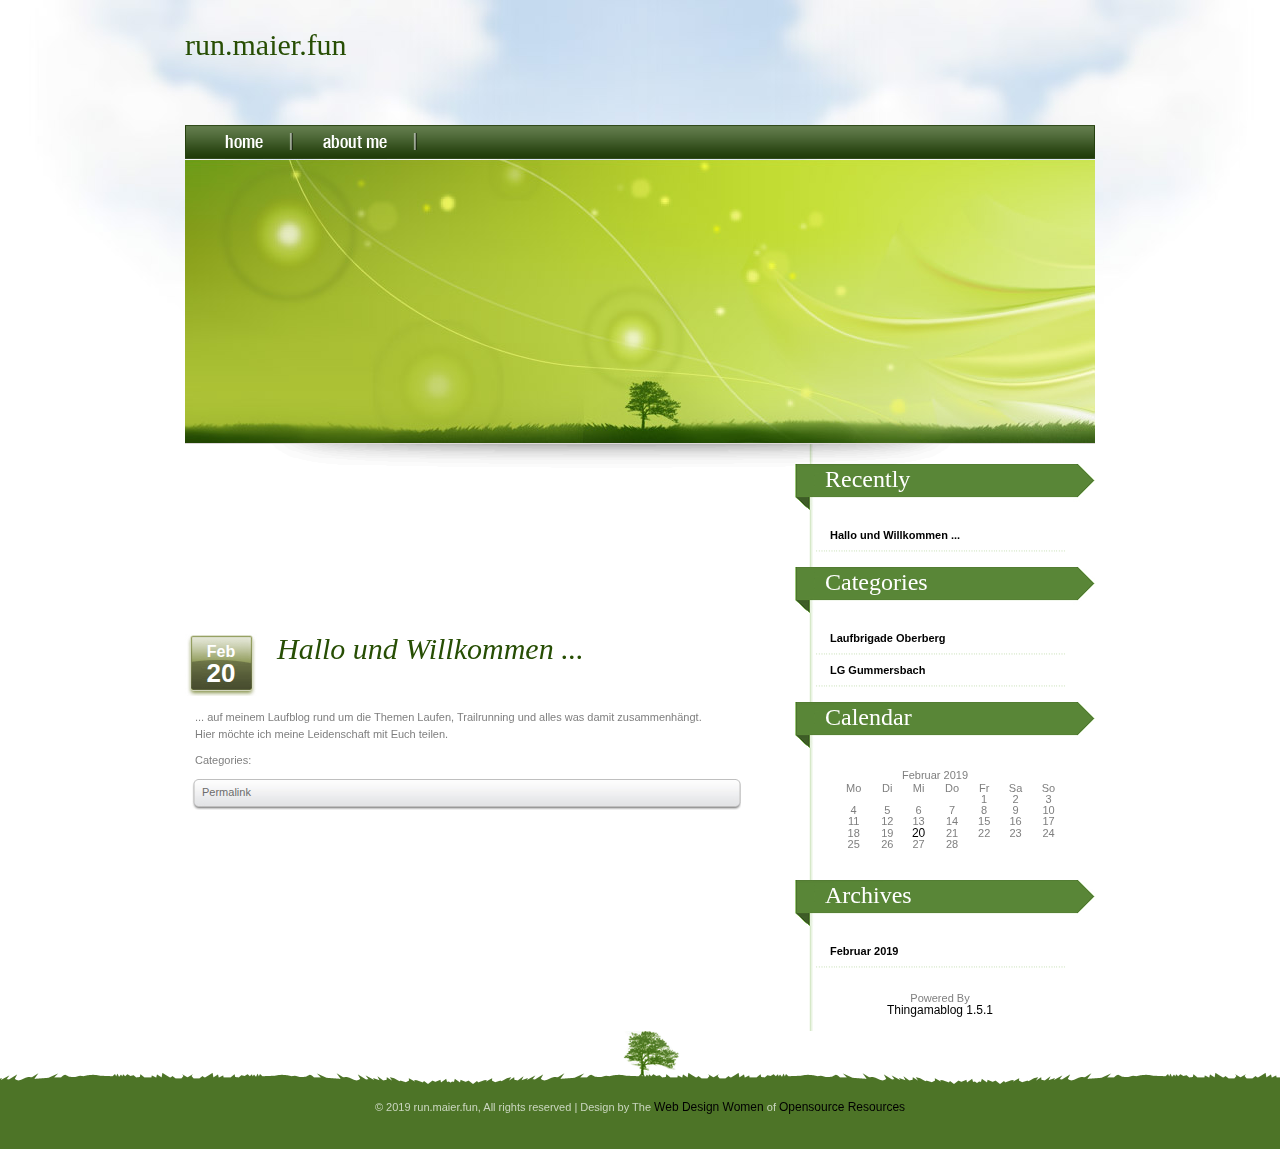
==== index.html @ 44b16fa0 "initial commit" ====
<!DOCTYPE html PUBLIC "-//W3C//DTD XHTML 1.0 Transitional//EN" "http://www.w3.org/TR/xhtml1/DTD/xhtml1-transitional.dtd">
<html xmlns="http://www.w3.org/1999/xhtml">
<head>
<meta http-equiv="Content-Type" content="text/html; charset=UTF-8" />
<title>run.maier.fun</title>
<link href="http://maieralex.github.io/styles/master.css" rel="stylesheet" type="text/css" />
<link href="http://maieralex.github.io/styles/home.css" rel="stylesheet" type="text/css" />
</head>
<body>
<div id="wrapper">
  <!-- headre start here -->
  <div id="header">
    <div class="top">
    <a href="http://maieralex.github.io/index.html"><h1>run.maier.fun</h1></a>
    <p style="margin: 5px 0 0 20px;font-size:14px;"><strong></strong></p>
    </div>
    <div class="nav">
      <ul>
        <li><a href="http://maieralex.github.io/index.html" class="action home">home</a></li>
        <li><a href="http://maieralex.github.io/archives.html"  class="action about">about me</a></li>
        <!--
        <li><a href="#" class="action twitter">add me twitter</a></li>
        <li><a href="#" class="action facebook">add me on facebook</a></li>        
        <li class="none"><a href="#" class="action contact">contact me</a></li>
        -->
      </ul>
    </div>
  </div>
  <div id="banner">
    <!--<span><a href="#"><img src="images/face-book-logo.gif" alt="" /></a></span> -->
    
  </div>
  <!-- body container start here -->
  <div id="container">
  <div class="colum-1">
  
  
  
  
  <div>
 <!-- LightWidget WIDGET -->
 <script src="https://cdn.lightwidget.com/widgets/lightwidget.js"></script>
 <iframe src="http://lightwidget.com/widgets/575af0fd2c6e5f1db53fb9f81abb3d7e.html" scrolling="no" allowtransparency="true" class="lightwidget-widget" style="width:100%;border:0;overflow:hidden;"></iframe>
  </div>
  
  <div class="post">
  <h1><span>Feb<br />
<strong>20</strong></span> Hallo und Willkommen ...</h1>
	<p>
      ... auf meinem Laufblog rund um die Themen Laufen, Trailrunning und 
      alles was damit zusammenh&#228;ngt.<br>Hier m&#246;chte ich meine 
      Leidenschaft mit Euch teilen.
    </p>
	<p>
	Categories:
	
	<a href=""></a>
  
	</p>
<p class="link"><span><a href="http://maieralex.github.io/archives/2019/02/entry_0.html">Permalink</a></span> <!--<label><a href="#">No Comments</a></label>--></p>
</div>
	

  </div>
  <div class="colum-2">
  <h1>Recently</h1>
  <div class="list">
  <ul>
  
  <li><a href="http://maieralex.github.io/archives/2019/02/entry_0.html">
Hallo und Willkommen ...
</a></li>
  
  </ul>
  </div>
  
  <!-- Categories -->
  <h1>Categories</h1>
  <div class="list">
  <ul>
  
  <li><a href="http://maieralex.github.io/archives/cat_laufbrigadeoberberg.html">Laufbrigade Oberberg</a></li>
  
  <li><a href="http://maieralex.github.io/archives/cat_lggummersbach.html">LG Gummersbach</a></li>
    	   

  </ul>
  </div>
  <!-- Calender -->
  <h1>Calendar</h1>
  <div>
 <div class="calendar" style="text-align:center;">
								 
								<p><strong>Februar 2019</strong></p>
								<table border="0" cellspacing="4" cellpadding="0" width="230"> 								
								<tr> 
									
									<th style="text-align:center;">Mo</th>
									
									<th style="text-align:center;">Di</th>
									
									<th style="text-align:center;">Mi</th>
									
									<th style="text-align:center;">Do</th>
									
									<th style="text-align:center;">Fr</th>
									
									<th style="text-align:center;">Sa</th>
									
									<th style="text-align:center;">So</th>
									
								</tr> 
								 
									<tr> 
										 
										<td style="text-align:center;"> 
											 
											 
											&nbsp;
										</td>  
										<td style="text-align:center;"> 
											 
											 
											&nbsp;
										</td>  
										<td style="text-align:center;"> 
											 
											 
											&nbsp;
										</td>  
										<td style="text-align:center;"> 
											 
											 
											&nbsp;
										</td>  
										<td style="text-align:center;"> 
											1 
											 
											
										</td>  
										<td style="text-align:center;"> 
											2 
											 
											
										</td>  
										<td style="text-align:center;"> 
											3 
											 
											
										</td>  
									</tr> 
								 
									<tr> 
										 
										<td style="text-align:center;"> 
											4 
											 
											
										</td>  
										<td style="text-align:center;"> 
											5 
											 
											
										</td>  
										<td style="text-align:center;"> 
											6 
											 
											
										</td>  
										<td style="text-align:center;"> 
											7 
											 
											
										</td>  
										<td style="text-align:center;"> 
											8 
											 
											
										</td>  
										<td style="text-align:center;"> 
											9 
											 
											
										</td>  
										<td style="text-align:center;"> 
											10 
											 
											
										</td>  
									</tr> 
								 
									<tr> 
										 
										<td style="text-align:center;"> 
											11 
											 
											
										</td>  
										<td style="text-align:center;"> 
											12 
											 
											
										</td>  
										<td style="text-align:center;"> 
											13 
											 
											
										</td>  
										<td style="text-align:center;"> 
											14 
											 
											
										</td>  
										<td style="text-align:center;"> 
											15 
											 
											
										</td>  
										<td style="text-align:center;"> 
											16 
											 
											
										</td>  
										<td style="text-align:center;"> 
											17 
											 
											
										</td>  
									</tr> 
								 
									<tr> 
										 
										<td style="text-align:center;"> 
											18 
											 
											
										</td>  
										<td style="text-align:center;"> 
											19 
											 
											
										</td>  
										<td style="text-align:center;"> 
											 
											<a href="http://maieralex.github.io/archives/02-01-2019_02-28-2019.html#0">20</a> 
											
										</td>  
										<td style="text-align:center;"> 
											21 
											 
											
										</td>  
										<td style="text-align:center;"> 
											22 
											 
											
										</td>  
										<td style="text-align:center;"> 
											23 
											 
											
										</td>  
										<td style="text-align:center;"> 
											24 
											 
											
										</td>  
									</tr> 
								 
									<tr> 
										 
										<td style="text-align:center;"> 
											25 
											 
											
										</td>  
										<td style="text-align:center;"> 
											26 
											 
											
										</td>  
										<td style="text-align:center;"> 
											27 
											 
											
										</td>  
										<td style="text-align:center;"> 
											28 
											 
											
										</td>  
										<td style="text-align:center;"> 
											 
											 
											&nbsp;
										</td>  
										<td style="text-align:center;"> 
											 
											 
											&nbsp;
										</td>  
										<td style="text-align:center;"> 
											 
											 
											&nbsp;
										</td>  
									</tr> 
								 
								</table> 
								
							</div>
  </div>
  <!-- Archive -->
    <h1>Archives</h1>
  <div class="list">
  <ul>
  
  <li><a href="http://maieralex.github.io/archives/02-01-2019_02-28-2019.html">Februar 2019</a></li>
  
  </ul>
  </div>
  
  					<div style="text-align:center">
            Powered By<br />
            <a href="http://www.thingamablog.com">Thingamablog 1.5.1</a>
            </div>
  
  </div>
  <div class="cleare"></div>
  </div>
  <!-- Body Container End here -->
  <div class="push"></div>
</div>
<div class="footer"><div>&copy; 2019 run.maier.fun, All rights reserved | Design by The <a href="http://www.webdesignwomen.com">Web Design Women</a> of <a href="http://www.opensourceresources.org">Opensource Resources</a></div></div>
<div class="cleare"></div>
</body>
</html>
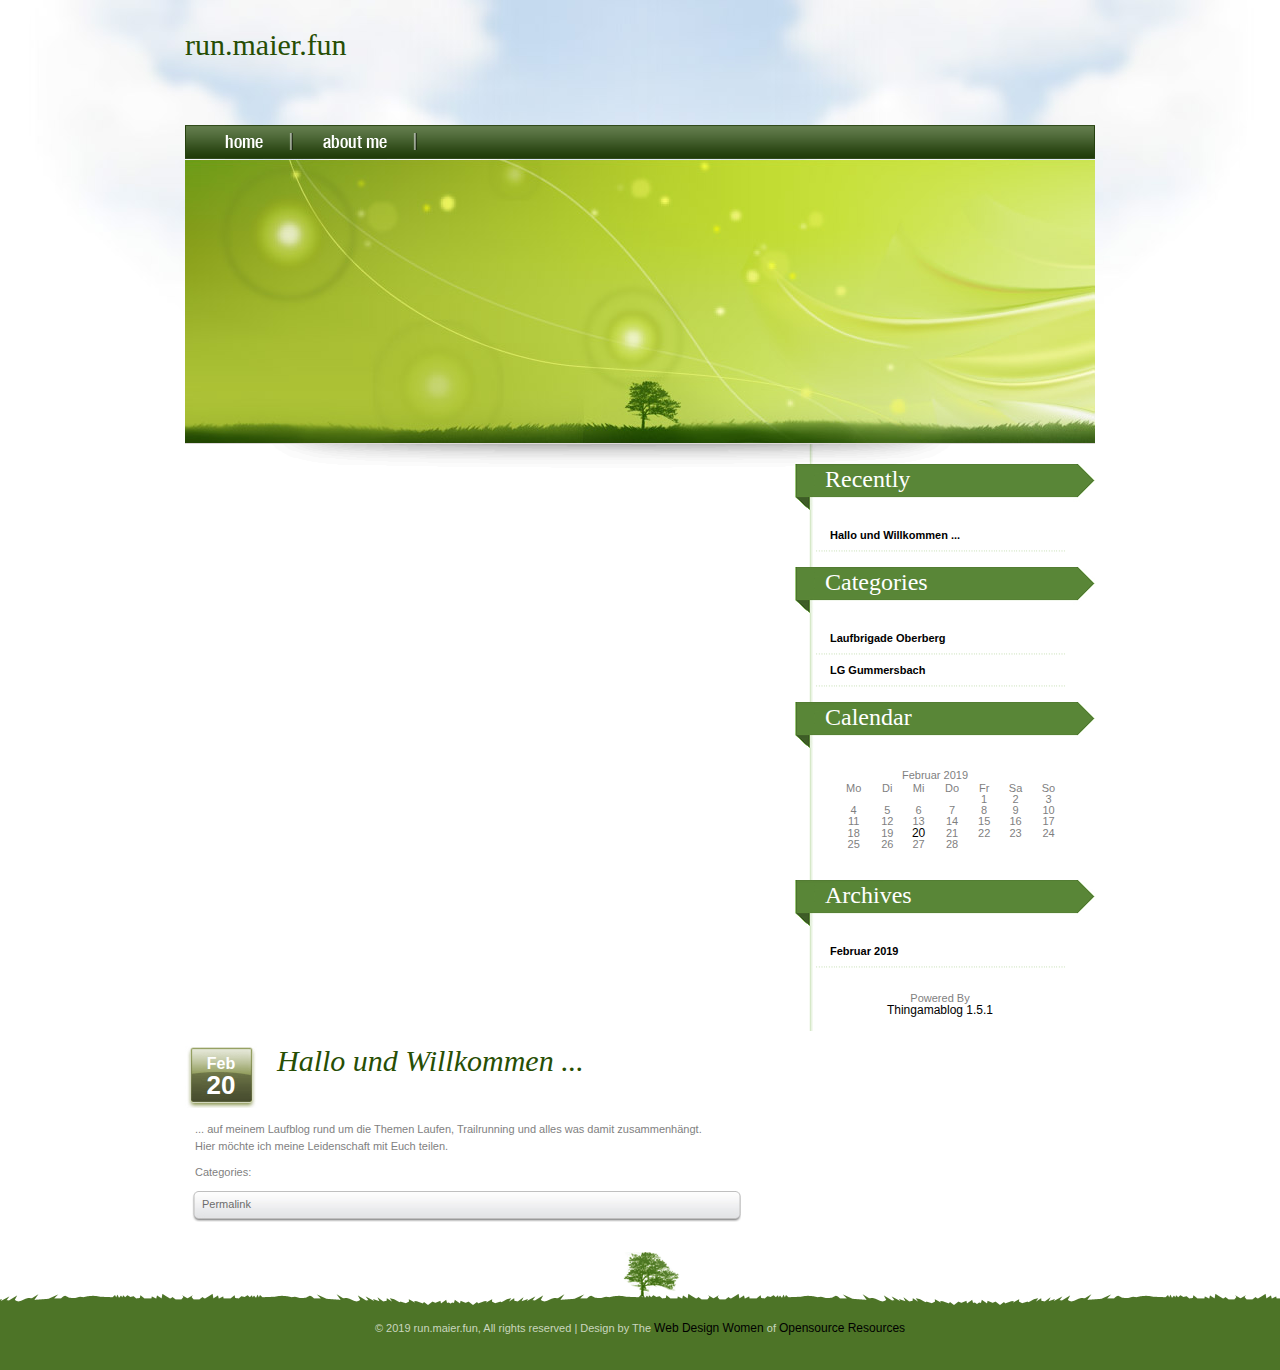
==== commit 61fc25ea: "update instagram feed" ====
--- a/index.html
+++ b/index.html
@@ -3,21 +3,21 @@
 <head>
 <meta http-equiv="Content-Type" content="text/html; charset=UTF-8" />
 <title>run.maier.fun</title>
-<link href="http://maieralex.github.io/styles/master.css" rel="stylesheet" type="text/css" />
-<link href="http://maieralex.github.io/styles/home.css" rel="stylesheet" type="text/css" />
+<link href="https://maieralex.github.io/styles/master.css" rel="stylesheet" type="text/css" />
+<link href="https://maieralex.github.io/styles/home.css" rel="stylesheet" type="text/css" />
 </head>
 <body>
 <div id="wrapper">
   <!-- headre start here -->
   <div id="header">
     <div class="top">
-    <a href="http://maieralex.github.io/index.html"><h1>run.maier.fun</h1></a>
+    <a href="https://maieralex.github.io/index.html"><h1>run.maier.fun</h1></a>
     <p style="margin: 5px 0 0 20px;font-size:14px;"><strong></strong></p>
     </div>
     <div class="nav">
       <ul>
-        <li><a href="http://maieralex.github.io/index.html" class="action home">home</a></li>
-        <li><a href="http://maieralex.github.io/archives.html"  class="action about">about me</a></li>
+        <li><a href="https://maieralex.github.io/index.html" class="action home">home</a></li>
+        <li><a href="https://maieralex.github.io/archives.html"  class="action about">about me</a></li>
         <!--
         <li><a href="#" class="action twitter">add me twitter</a></li>
         <li><a href="#" class="action facebook">add me on facebook</a></li>        
@@ -28,20 +28,16 @@
   </div>
   <div id="banner">
     <!--<span><a href="#"><img src="images/face-book-logo.gif" alt="" /></a></span> -->
-    
   </div>
   <!-- body container start here -->
-  <div id="container">
+  <div id="container"> 
   <div class="colum-1">
-  
-  
-  
-  
-  <div>
- <!-- LightWidget WIDGET -->
- <script src="https://cdn.lightwidget.com/widgets/lightwidget.js"></script>
- <iframe src="http://lightwidget.com/widgets/575af0fd2c6e5f1db53fb9f81abb3d7e.html" scrolling="no" allowtransparency="true" class="lightwidget-widget" style="width:100%;border:0;overflow:hidden;"></iframe>
-  </div>
+ 
+ <div style="position:relative;padding-top:100%;">
+  <iframe src="https://web.taggbox.com/app/w/first-wall-12757?type=1&offset=1" allowtransparency="true" width="100%" height="100%" frameborder="0"  style="width:100%;height:100%;border:0;display:block;position:absolute;top:0;left:0;"></iframe>
+ </div>
+ 
+  
   
   <div class="post">
   <h1><span>Feb<br />
@@ -57,7 +53,7 @@
 	<a href=""></a>
   
 	</p>
-<p class="link"><span><a href="http://maieralex.github.io/archives/2019/02/entry_0.html">Permalink</a></span> <!--<label><a href="#">No Comments</a></label>--></p>
+<p class="link"><span><a href="https://maieralex.github.io/archives/2019/02/entry_0.html">Permalink</a></span> <!--<label><a href="#">No Comments</a></label>--></p>
 </div>
 	
 
@@ -67,7 +63,7 @@
   <div class="list">
   <ul>
   
-  <li><a href="http://maieralex.github.io/archives/2019/02/entry_0.html">
+  <li><a href="https://maieralex.github.io/archives/2019/02/entry_0.html">
 Hallo und Willkommen ...
 </a></li>
   
@@ -79,9 +75,9 @@
   <div class="list">
   <ul>
   
-  <li><a href="http://maieralex.github.io/archives/cat_laufbrigadeoberberg.html">Laufbrigade Oberberg</a></li>
-  
-  <li><a href="http://maieralex.github.io/archives/cat_lggummersbach.html">LG Gummersbach</a></li>
+  <li><a href="https://maieralex.github.io/archives/cat_laufbrigadeoberberg.html">Laufbrigade Oberberg</a></li>
+  
+  <li><a href="https://maieralex.github.io/archives/cat_lggummersbach.html">LG Gummersbach</a></li>
     	   
 
   </ul>
@@ -242,7 +238,7 @@
 										</td>  
 										<td style="text-align:center;"> 
 											 
-											<a href="http://maieralex.github.io/archives/02-01-2019_02-28-2019.html#0">20</a> 
+											<a href="https://maieralex.github.io/archives/02-01-2019_02-28-2019.html#0">20</a> 
 											
 										</td>  
 										<td style="text-align:center;"> 
@@ -315,7 +311,7 @@
   <div class="list">
   <ul>
   
-  <li><a href="http://maieralex.github.io/archives/02-01-2019_02-28-2019.html">Februar 2019</a></li>
+  <li><a href="https://maieralex.github.io/archives/02-01-2019_02-28-2019.html">Februar 2019</a></li>
   
   </ul>
   </div>
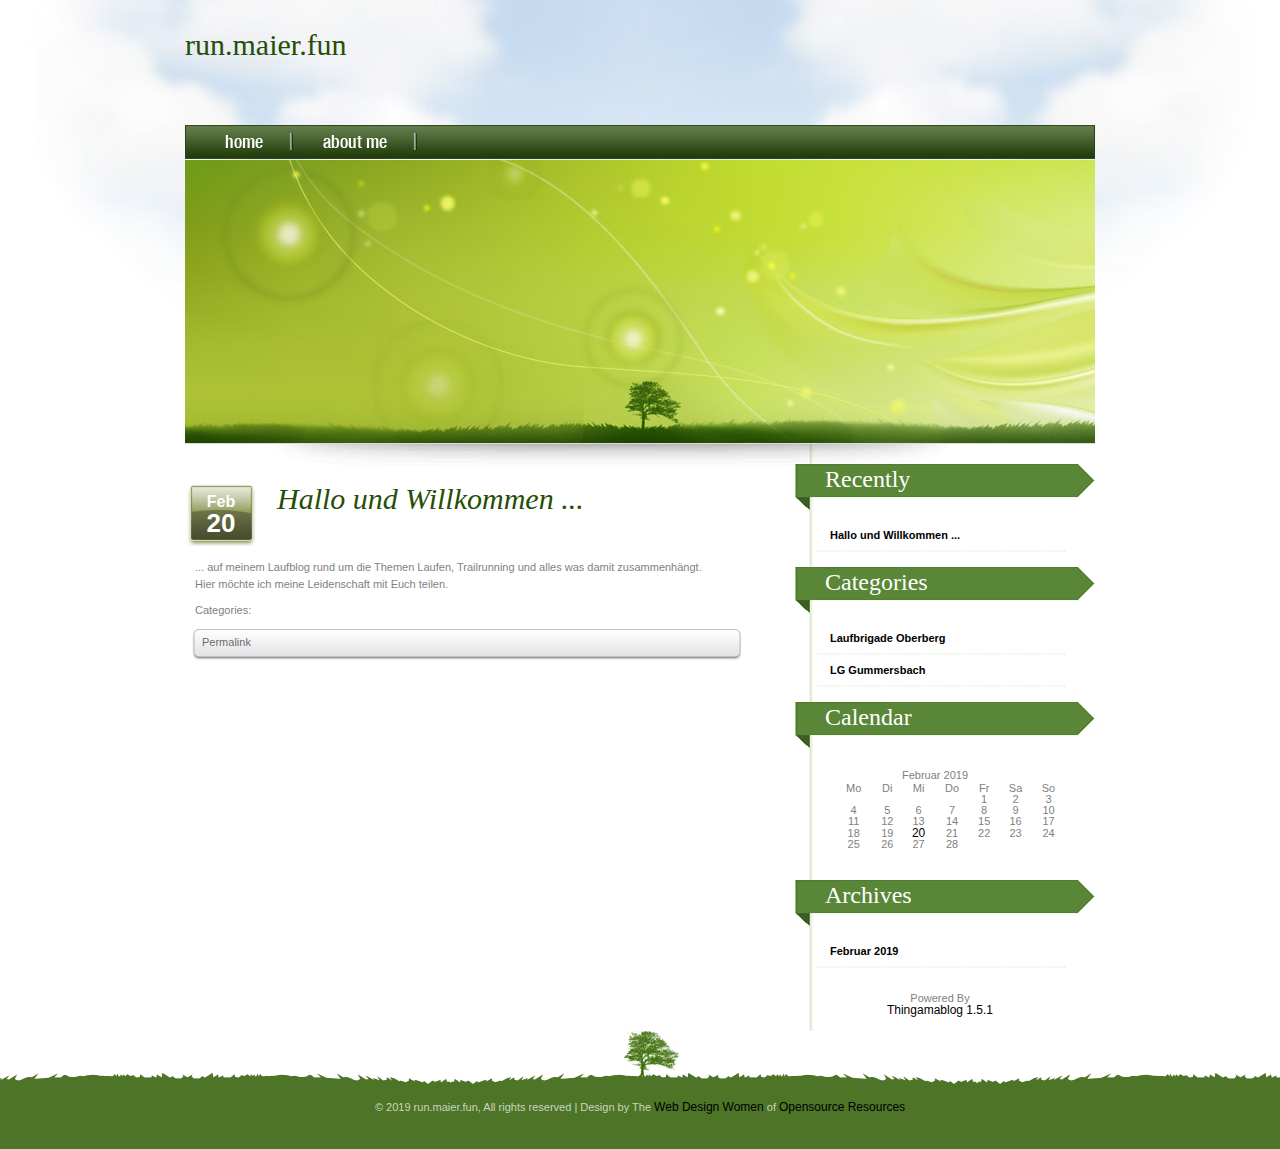
==== commit 53ec0a32: "Update index.html" ====
--- a/index.html
+++ b/index.html
@@ -32,12 +32,7 @@
   <!-- body container start here -->
   <div id="container"> 
   <div class="colum-1">
- 
- <div style="position:relative;padding-top:100%;">
-  <iframe src="https://web.taggbox.com/app/w/first-wall-12757?type=1&offset=1" allowtransparency="true" width="100%" height="100%" frameborder="0"  style="width:100%;height:100%;border:0;display:block;position:absolute;top:0;left:0;"></iframe>
- </div>
- 
-  
+   
   
   <div class="post">
   <h1><span>Feb<br />
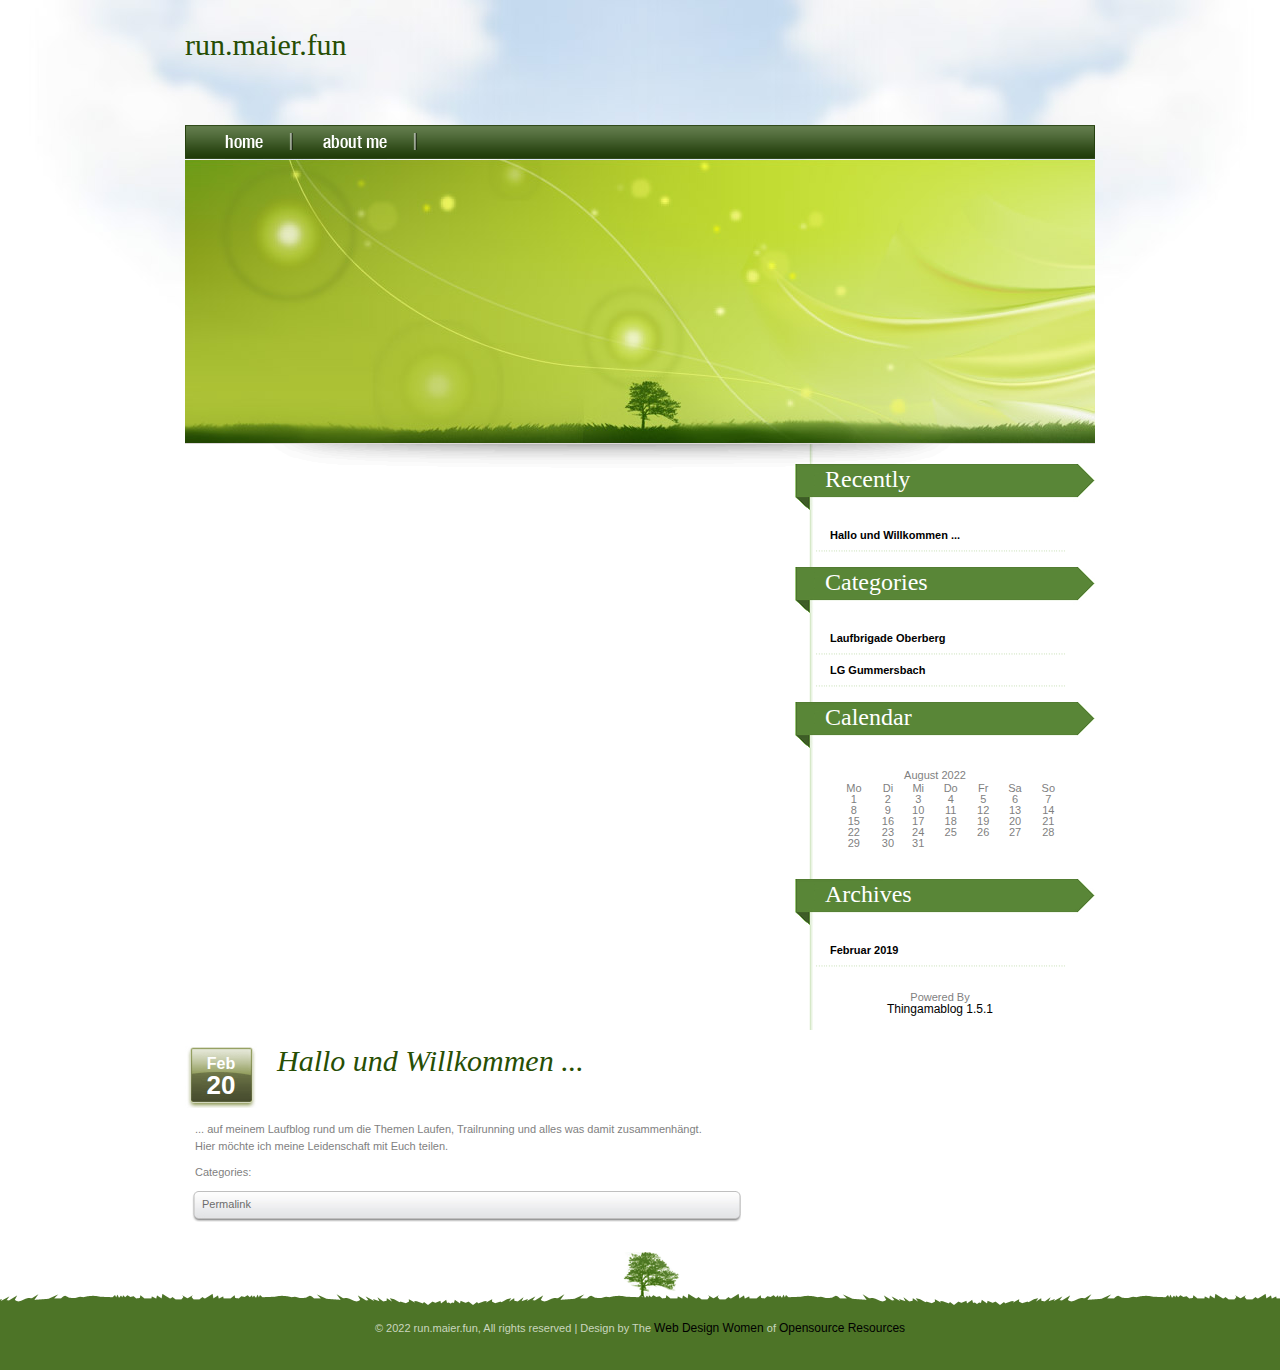
==== commit ee9ef11a: ""remove ig widget"" ====
--- a/index.html
+++ b/index.html
@@ -32,7 +32,12 @@
   <!-- body container start here -->
   <div id="container"> 
   <div class="colum-1">
-   
+ 
+ <div style="position:relative;padding-top:100%;">
+  <iframe src="https://web.taggbox.com/app/w/first-wall-12757?type=1&offset=1" allowtransparency="true" width="100%" height="100%" frameborder="0"  style="width:100%;height:100%;border:0;display:block;position:absolute;top:0;left:0;"></iframe>
+ </div>
+ 
+  
   
   <div class="post">
   <h1><span>Feb<br />
@@ -82,7 +87,7 @@
   <div>
  <div class="calendar" style="text-align:center;">
 								 
-								<p><strong>Februar 2019</strong></p>
+								<p><strong>August 2022</strong></p>
 								<table border="0" cellspacing="4" cellpadding="0" width="230"> 								
 								<tr> 
 									
@@ -105,180 +110,180 @@
 									<tr> 
 										 
 										<td style="text-align:center;"> 
+											1 
+											 
+											
+										</td>  
+										<td style="text-align:center;"> 
+											2 
+											 
+											
+										</td>  
+										<td style="text-align:center;"> 
+											3 
+											 
+											
+										</td>  
+										<td style="text-align:center;"> 
+											4 
+											 
+											
+										</td>  
+										<td style="text-align:center;"> 
+											5 
+											 
+											
+										</td>  
+										<td style="text-align:center;"> 
+											6 
+											 
+											
+										</td>  
+										<td style="text-align:center;"> 
+											7 
+											 
+											
+										</td>  
+									</tr> 
+								 
+									<tr> 
+										 
+										<td style="text-align:center;"> 
+											8 
+											 
+											
+										</td>  
+										<td style="text-align:center;"> 
+											9 
+											 
+											
+										</td>  
+										<td style="text-align:center;"> 
+											10 
+											 
+											
+										</td>  
+										<td style="text-align:center;"> 
+											11 
+											 
+											
+										</td>  
+										<td style="text-align:center;"> 
+											12 
+											 
+											
+										</td>  
+										<td style="text-align:center;"> 
+											13 
+											 
+											
+										</td>  
+										<td style="text-align:center;"> 
+											14 
+											 
+											
+										</td>  
+									</tr> 
+								 
+									<tr> 
+										 
+										<td style="text-align:center;"> 
+											15 
+											 
+											
+										</td>  
+										<td style="text-align:center;"> 
+											16 
+											 
+											
+										</td>  
+										<td style="text-align:center;"> 
+											17 
+											 
+											
+										</td>  
+										<td style="text-align:center;"> 
+											18 
+											 
+											
+										</td>  
+										<td style="text-align:center;"> 
+											19 
+											 
+											
+										</td>  
+										<td style="text-align:center;"> 
+											20 
+											 
+											
+										</td>  
+										<td style="text-align:center;"> 
+											21 
+											 
+											
+										</td>  
+									</tr> 
+								 
+									<tr> 
+										 
+										<td style="text-align:center;"> 
+											22 
+											 
+											
+										</td>  
+										<td style="text-align:center;"> 
+											23 
+											 
+											
+										</td>  
+										<td style="text-align:center;"> 
+											24 
+											 
+											
+										</td>  
+										<td style="text-align:center;"> 
+											25 
+											 
+											
+										</td>  
+										<td style="text-align:center;"> 
+											26 
+											 
+											
+										</td>  
+										<td style="text-align:center;"> 
+											27 
+											 
+											
+										</td>  
+										<td style="text-align:center;"> 
+											28 
+											 
+											
+										</td>  
+									</tr> 
+								 
+									<tr> 
+										 
+										<td style="text-align:center;"> 
+											29 
+											 
+											
+										</td>  
+										<td style="text-align:center;"> 
+											30 
+											 
+											
+										</td>  
+										<td style="text-align:center;"> 
+											31 
+											 
+											
+										</td>  
+										<td style="text-align:center;"> 
 											 
 											 
 											&nbsp;
-										</td>  
-										<td style="text-align:center;"> 
-											 
-											 
-											&nbsp;
-										</td>  
-										<td style="text-align:center;"> 
-											 
-											 
-											&nbsp;
-										</td>  
-										<td style="text-align:center;"> 
-											 
-											 
-											&nbsp;
-										</td>  
-										<td style="text-align:center;"> 
-											1 
-											 
-											
-										</td>  
-										<td style="text-align:center;"> 
-											2 
-											 
-											
-										</td>  
-										<td style="text-align:center;"> 
-											3 
-											 
-											
-										</td>  
-									</tr> 
-								 
-									<tr> 
-										 
-										<td style="text-align:center;"> 
-											4 
-											 
-											
-										</td>  
-										<td style="text-align:center;"> 
-											5 
-											 
-											
-										</td>  
-										<td style="text-align:center;"> 
-											6 
-											 
-											
-										</td>  
-										<td style="text-align:center;"> 
-											7 
-											 
-											
-										</td>  
-										<td style="text-align:center;"> 
-											8 
-											 
-											
-										</td>  
-										<td style="text-align:center;"> 
-											9 
-											 
-											
-										</td>  
-										<td style="text-align:center;"> 
-											10 
-											 
-											
-										</td>  
-									</tr> 
-								 
-									<tr> 
-										 
-										<td style="text-align:center;"> 
-											11 
-											 
-											
-										</td>  
-										<td style="text-align:center;"> 
-											12 
-											 
-											
-										</td>  
-										<td style="text-align:center;"> 
-											13 
-											 
-											
-										</td>  
-										<td style="text-align:center;"> 
-											14 
-											 
-											
-										</td>  
-										<td style="text-align:center;"> 
-											15 
-											 
-											
-										</td>  
-										<td style="text-align:center;"> 
-											16 
-											 
-											
-										</td>  
-										<td style="text-align:center;"> 
-											17 
-											 
-											
-										</td>  
-									</tr> 
-								 
-									<tr> 
-										 
-										<td style="text-align:center;"> 
-											18 
-											 
-											
-										</td>  
-										<td style="text-align:center;"> 
-											19 
-											 
-											
-										</td>  
-										<td style="text-align:center;"> 
-											 
-											<a href="https://maieralex.github.io/archives/02-01-2019_02-28-2019.html#0">20</a> 
-											
-										</td>  
-										<td style="text-align:center;"> 
-											21 
-											 
-											
-										</td>  
-										<td style="text-align:center;"> 
-											22 
-											 
-											
-										</td>  
-										<td style="text-align:center;"> 
-											23 
-											 
-											
-										</td>  
-										<td style="text-align:center;"> 
-											24 
-											 
-											
-										</td>  
-									</tr> 
-								 
-									<tr> 
-										 
-										<td style="text-align:center;"> 
-											25 
-											 
-											
-										</td>  
-										<td style="text-align:center;"> 
-											26 
-											 
-											
-										</td>  
-										<td style="text-align:center;"> 
-											27 
-											 
-											
-										</td>  
-										<td style="text-align:center;"> 
-											28 
-											 
-											
 										</td>  
 										<td style="text-align:center;"> 
 											 
@@ -322,7 +327,7 @@
   <!-- Body Container End here -->
   <div class="push"></div>
 </div>
-<div class="footer"><div>&copy; 2019 run.maier.fun, All rights reserved | Design by The <a href="http://www.webdesignwomen.com">Web Design Women</a> of <a href="http://www.opensourceresources.org">Opensource Resources</a></div></div>
+<div class="footer"><div>&copy; 2022 run.maier.fun, All rights reserved | Design by The <a href="http://www.webdesignwomen.com">Web Design Women</a> of <a href="http://www.opensourceresources.org">Opensource Resources</a></div></div>
 <div class="cleare"></div>
 </body>
 </html>
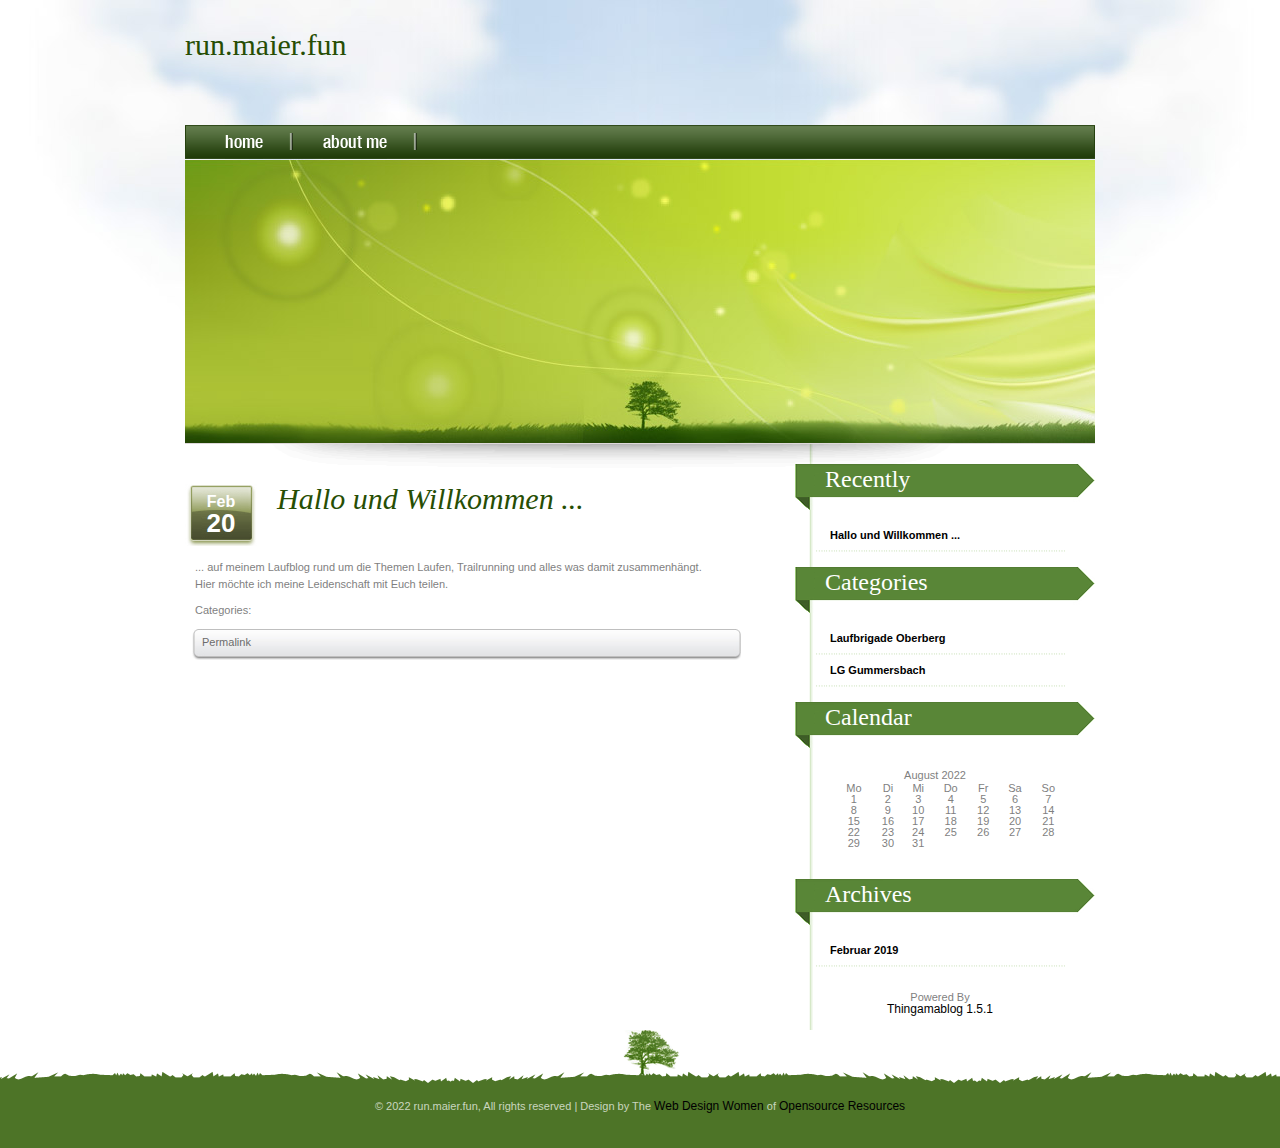
==== commit 6e825f8d: "Merge branch 'master' of https://github.com/maieralex/maieralex.github.io" ====
--- a/index.html
+++ b/index.html
@@ -32,12 +32,7 @@
   <!-- body container start here -->
   <div id="container"> 
   <div class="colum-1">
- 
- <div style="position:relative;padding-top:100%;">
-  <iframe src="https://web.taggbox.com/app/w/first-wall-12757?type=1&offset=1" allowtransparency="true" width="100%" height="100%" frameborder="0"  style="width:100%;height:100%;border:0;display:block;position:absolute;top:0;left:0;"></iframe>
- </div>
- 
-  
+   
   
   <div class="post">
   <h1><span>Feb<br />
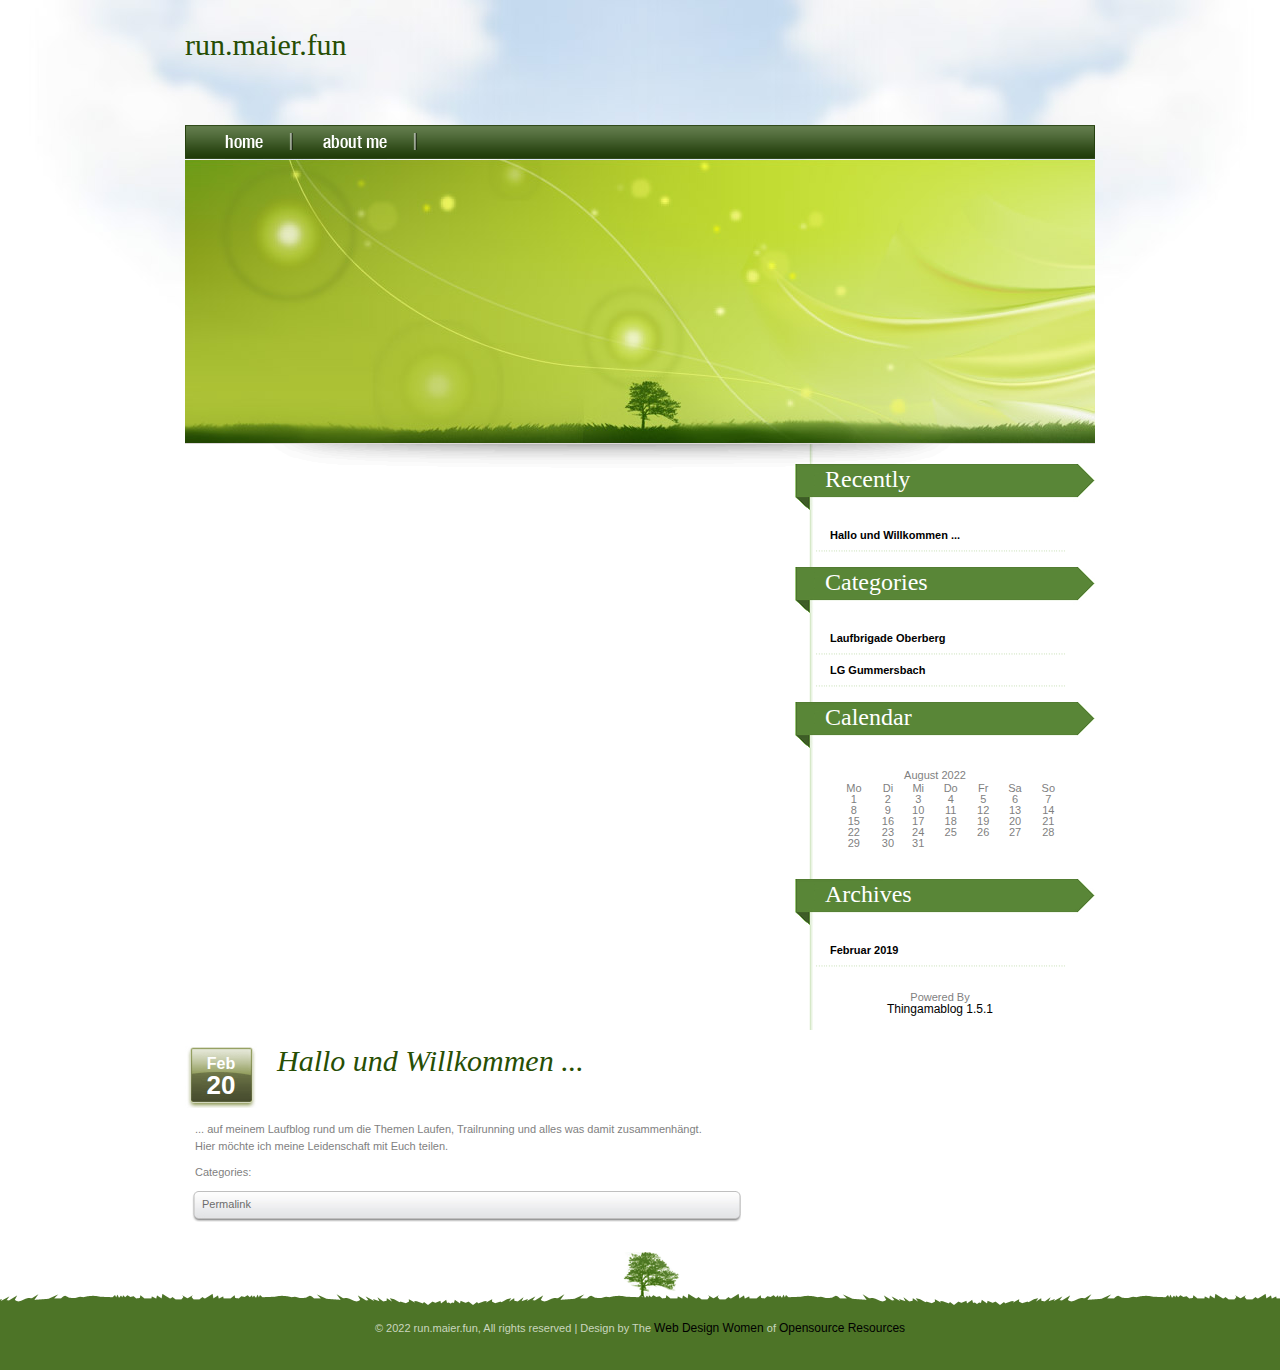
==== commit 24706496: "trava widget added" ====
--- a/index.html
+++ b/index.html
@@ -32,7 +32,12 @@
   <!-- body container start here -->
   <div id="container"> 
   <div class="colum-1">
-   
+ 
+ <div style="position:relative;padding-top:100%;">
+  <iframe src="https://web.taggbox.com/app/w/first-wall-12757?type=1&offset=1" allowtransparency="true" width="100%" height="100%" frameborder="0"  style="width:100%;height:100%;border:0;display:block;position:absolute;top:0;left:0;"></iframe>
+ </div>
+ 
+  
   
   <div class="post">
   <h1><span>Feb<br />
